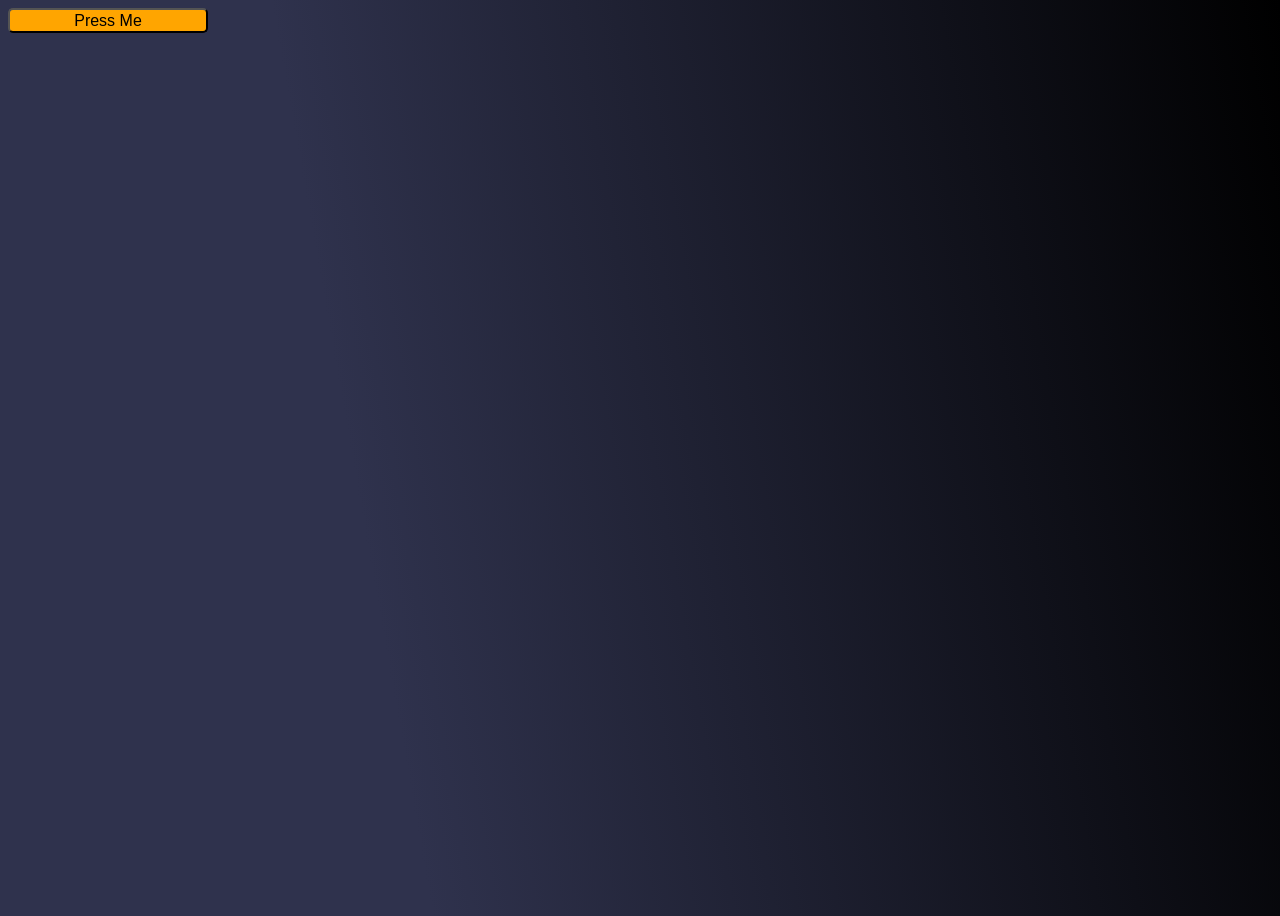
==== HW #4/index.html @ fa3c67cd "1" ====
<!DOCTYPE html>
<html>
<head>
  <meta charset="utf-8">
  <meta http-equiv="x-ua-compatible" content="ie=edge">
  <meta name="viewport" content="width=device-width, initial-scale=1.0">

  <title>Simple Line Chart</title>
  <script src="https://code.jquery.com/jquery-3.2.1.min.js"></script>
  <script src="https://d3js.org/d3.v4.min.js"></script>
  <style media="screen">
    body {
      background: linear-gradient(80deg,#2F324D 30%,black);
      background-repeat: no-repeat;
      height: 100vh;
    }

    .axis>.domain, .axis>.tick>line,text{
      stroke: white;
    }

  </style>
</head>

<body>
<button type="button" onclick="update()" name="button" style="border-radius: 5px; background: orange;  height: 25px; width: 200px; font-size: 16px;">Press Me</button>
<div id="output" class="">

</div>

<script type="text/javascript">

  var histoData = [];

  newData()

  function newData() {
    histoData= [];
    for(var i = 0; i<25; i++){
      histoData.push([Math.random()*20,Math.random()*20])
    }
  }

  var w = 700;
  var h = 450;

  var chartMargin = {top: 30, right: 60, bottom: 30, left: 60},
          wChart = w - chartMargin.left - chartMargin.right;
  hChart = h - chartMargin.top - chartMargin.bottom;

  var x = d3.scaleLinear()
          .domain([0,20])
          .range([0, wChart]);

  var y = d3.scaleLinear()
          .domain([0,20])
          .range([hChart,0]);

  var color = d3.scaleLinear()
          .domain([0,5,10,20])
          .range(["#CF3466","#D9A953","#86CADA","#63B794"])
          .interpolate(d3.interpolateHcl)

  var xAxis = d3.axisBottom(x)
          .ticks(5)

  var yAxis = d3.axisRight(y)
          .ticks(8)

  var svg = d3.select("#output").append("svg")
          .attr("height", h)
          .attr("width", w)

  var chart = svg.append("g")
          .attr("height", hChart)
          .attr("width", wChart)
          .attr("transform", "translate(" +chartMargin.left+ "," +chartMargin.top+ ")");


  chart.selectAll(".circles")
          .data(histoData)
          .enter()
          .append("circle")
          .attr("class", "circles")
          .attr("r",15)
          .attr("cx", function(d){
            return x(d[0])
          })
          .attr("cy", function(d){
            return y(d[1])
          })
          .attr("fill", function(d){
            return color(d[1])
          })

  chart.append("g")
          .attr("class", "axis")
          .attr("transform", "translate(0," + hChart + ")")
          .call(xAxis);

  chart.append("g")
          .attr("class", "axis")
          .attr("transform", "translate("+wChart+",0)")
          .call(yAxis);

  function update(){
    newData();

    d3.selectAll(".circles")
            .data(histoData)
            .transition()
            .duration(1000)
            .delay(250)
            .attr("cx", function(d){
              return x(d[0])
            })
            .attr("cy", function(d){
              return y(d[1])
            })
            .attr("fill", function(d){
              return color(d[1])
            })
  }

</script>

</body>

</html>
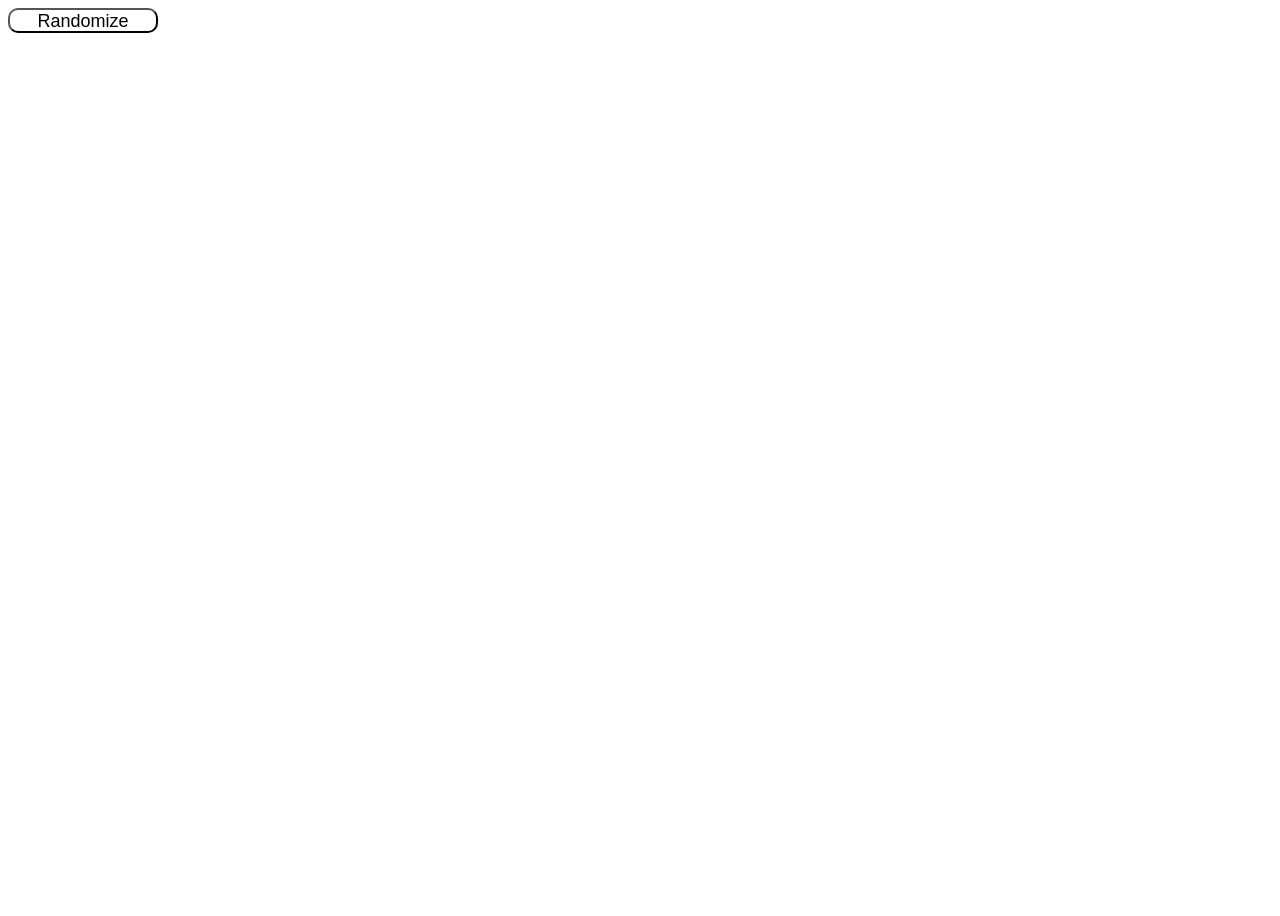
==== commit 182b2c40: "Cosmetic Last one" ====
--- a/HW #4/index.html
+++ b/HW #4/index.html
@@ -10,20 +10,20 @@
   <script src="https://d3js.org/d3.v4.min.js"></script>
   <style media="screen">
     body {
-      background: linear-gradient(80deg,#2F324D 30%,black);
+
       background-repeat: no-repeat;
       height: 100vh;
     }
 
     .axis>.domain, .axis>.tick>line,text{
-      stroke: white;
+      stroke: black;
     }
 
   </style>
 </head>
 
 <body>
-<button type="button" onclick="update()" name="button" style="border-radius: 5px; background: orange;  height: 25px; width: 200px; font-size: 16px;">Press Me</button>
+<button type="button" onclick="update()" name="button" style="border-radius: 10px; background: white;  height: 25px; width: 150px; font-size: 18px;">Randomize</button>
 <div id="output" class="">
 
 </div>
@@ -41,7 +41,7 @@
     }
   }
 
-  var w = 700;
+  var w = 600;
   var h = 450;
 
   var chartMargin = {top: 30, right: 60, bottom: 30, left: 60},
@@ -62,7 +62,7 @@
           .interpolate(d3.interpolateHcl)
 
   var xAxis = d3.axisBottom(x)
-          .ticks(5)
+          .ticks(4)
 
   var yAxis = d3.axisRight(y)
           .ticks(8)
@@ -109,8 +109,8 @@
     d3.selectAll(".circles")
             .data(histoData)
             .transition()
-            .duration(1000)
-            .delay(250)
+            .duration(800)
+            .delay(300)
             .attr("cx", function(d){
               return x(d[0])
             })
